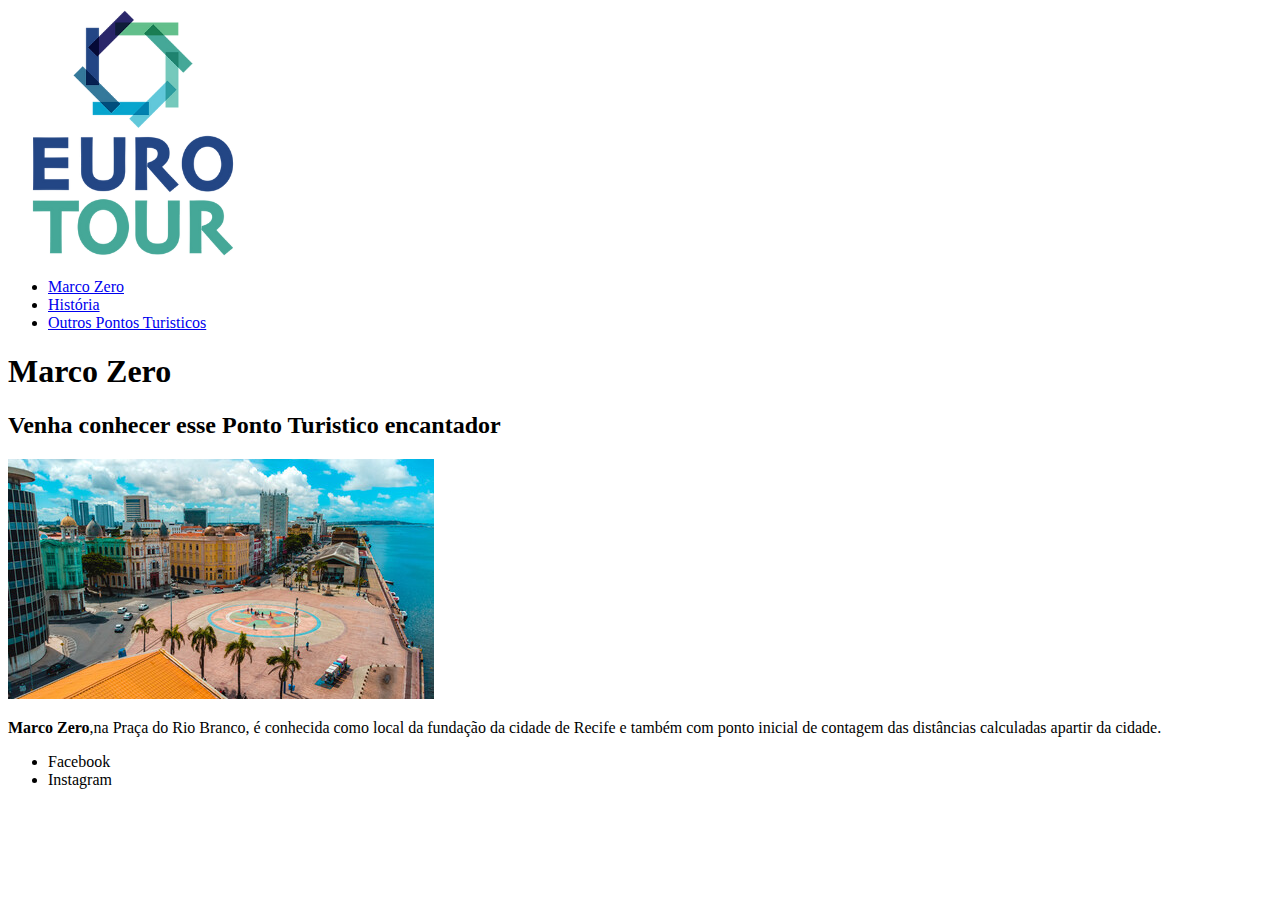
==== index.html @ c349dc4e "feat:arquivo html e img" ====
<!DOCTYPE html>
<html lang="pt-br">
<head>
    <meta charset="UTF-8">
    <meta name="viewport" content="width=device-width, initial-scale=1.0">
    <title>Marco Zero</title>
</head>
<body>
    <header>
        <a href="/"></a><img src="src/Euro Tour.webp" width="250px" alt="logo Euro Tour">
    </header>  
      <nav>
         <ul>
          <li><a href="index.html">Marco Zero</a></li>   
          <li><a href="historia.html">História</a></li>
          <li><a href="pontosturisticos.html">Outros Pontos Turisticos</a></li>
       </ul>
     </nav>
    
    </header>
    <main>
        <section>
        <h1>Marco Zero</h1>
        <h2>Venha conhecer esse Ponto Turistico encantador</h2>
        <img src="src/marco zero.jpg" alt="Cidade de Recife">
        <p>
         <strong>Marco Zero</strong>,na Praça do Rio Branco, é conhecida como local da fundação da cidade de Recife e também com ponto inicial de contagem das distâncias calculadas apartir da cidade. 
        </p>
        </section>
    </main>
    <footer>
        <ul>
            <li>Facebook</Li>
            <li>Instagram</li>
        </ul>
    </footer>
</body>
</html>
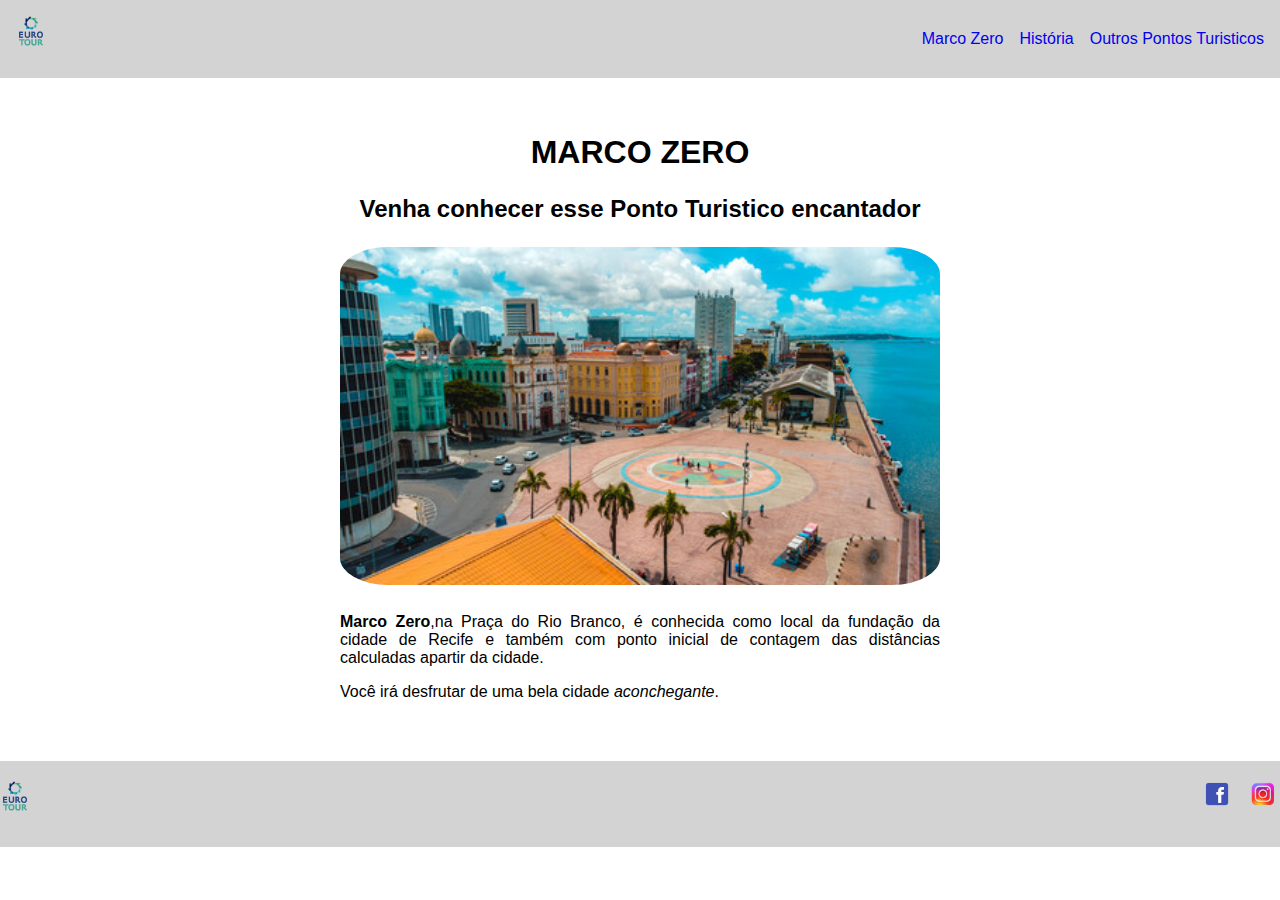
==== commit 69749f67: "adicionado css" ====
--- a/index.html
+++ b/index.html
@@ -3,36 +3,44 @@
 <head>
     <meta charset="UTF-8">
     <meta name="viewport" content="width=device-width, initial-scale=1.0">
+    <link rel="preconnect" href="https://fonts.googleapis.com" />
+    <link rel="preconnect" href="https://fonts.gstatic.com" crossorigin />
+    <link href="https://fonts.googleapis.com/css2?family=Poppins:wght@400;500;600;700&display=swap" rel="stylesheet"/>
+    <link rel="stylesheet" href="assets/styles/index.css">
+    <link rel="shortcut icon" href="src/favicon-16x16.png" type="image/x-icon">
     <title>Marco Zero</title>
 </head>
 <body>
     <header>
-        <a href="/"></a><img src="src/Euro Tour.webp" width="250px" alt="logo Euro Tour">
-    </header>  
-      <nav>
-         <ul>
-          <li><a href="index.html">Marco Zero</a></li>   
-          <li><a href="historia.html">História</a></li>
-          <li><a href="pontosturisticos.html">Outros Pontos Turisticos</a></li>
-       </ul>
-     </nav>
-    
+      <img src="src/Euro Tour1.webp"alt="logo Euro Tour">
+         <nav>             
+            <ul>
+                <li><a href="index.html">Marco Zero</a></li>   
+                <li><a href="historia.html">História</a></li>
+                <li><a href="pontosturisticos.html">Outros Pontos Turisticos</a></li>
+            </ul>
+          </nav>
     </header>
-    <main>
-        <section>
-        <h1>Marco Zero</h1>
+
+    <main class="main-section">
+        <section class="container">
+        <h1 class="titulo-principal">Marco Zero</h1>
         <h2>Venha conhecer esse Ponto Turistico encantador</h2>
-        <img src="src/marco zero.jpg" alt="Cidade de Recife">
-        <p>
+        <img class="about-movie-image" src="src/marco zero.jpg" alt="Cidade de Recife">
+        <p class="section-description">
          <strong>Marco Zero</strong>,na Praça do Rio Branco, é conhecida como local da fundação da cidade de Recife e também com ponto inicial de contagem das distâncias calculadas apartir da cidade. 
         </p>
+        <p class="section-description">Você irá desfrutar de uma bela cidade <em>aconchegante</em>.</p>
         </section>
     </main>
-    <footer>
-        <ul>
-            <li>Facebook</Li>
-            <li>Instagram</li>
-        </ul>
+    <footer class="main-footer">
+        <img src="src/Euro Tour1.webp"alt="logo Euro Tour">
+         <nav>
+          <ul class="icon-footer">
+            <li><img src="src/icons8-facebook-48.png" alt="logo facebook"></a></Li>
+            <li><img src="src/icons8-instagram-94.png" alt="logo instagram"></a></li>
+          </ul>
+         </nav>
     </footer>
 </body>
 </html>--- a/assets/styles/index.css
+++ b/assets/styles/index.css
@@ -0,0 +1,85 @@
+* {
+    margin: 0;
+    padding: 0;
+    font-family: 'Roboto', sans-serif;
+}
+body img{
+  font: 400  16px "Roboto",sans-serif;
+}
+header{
+    background-color: lightgrey;
+    display:flex ;
+    justify-content: space-between;
+    padding: 16px;
+    margin-bottom: 16px; 
+}
+
+img{
+    width: 80px;
+}
+ ul{
+    display: flex;
+    height: 100%;
+    text-decoration: none;
+    align-items: center;
+
+}
+nav ul li{
+    padding-left: 16px;
+    list-style-type:none ;
+}
+
+a{
+    text-decoration: none;
+
+}
+/*Main*/
+.main-section{
+    padding: 40px 0 60px;
+}
+.container{
+    max-width: 600px;
+    padding: 0 16px;
+    margin: 0 auto;
+}
+.titulo-principal{
+    font-family: 'Roboto', sans-serif;
+    font-size: 32px;
+    text-align: center;
+    text-transform: uppercase;
+    margin-bottom: 24px;
+}
+
+h2{
+    text-align: center;
+    margin-bottom: 24px;
+}
+.about-movie-image{
+    width: 100%;
+    margin-bottom: 24px;
+    border-radius: 8%;
+
+}
+.section-description{
+    text-align: justify;
+
+}
+.section-description + .section-description{
+    margin-top: 16px;
+}
+.main-footer{
+    background-color: lightgrey;
+    display:flex ;
+    justify-content: space-between;
+    align-items: center;
+    padding: 16px 0;   
+}
+img{
+    width: 30px;
+    margin-bottom: 16px; 
+
+}
+.icon-footer {
+    margin: 2px;
+}
+
